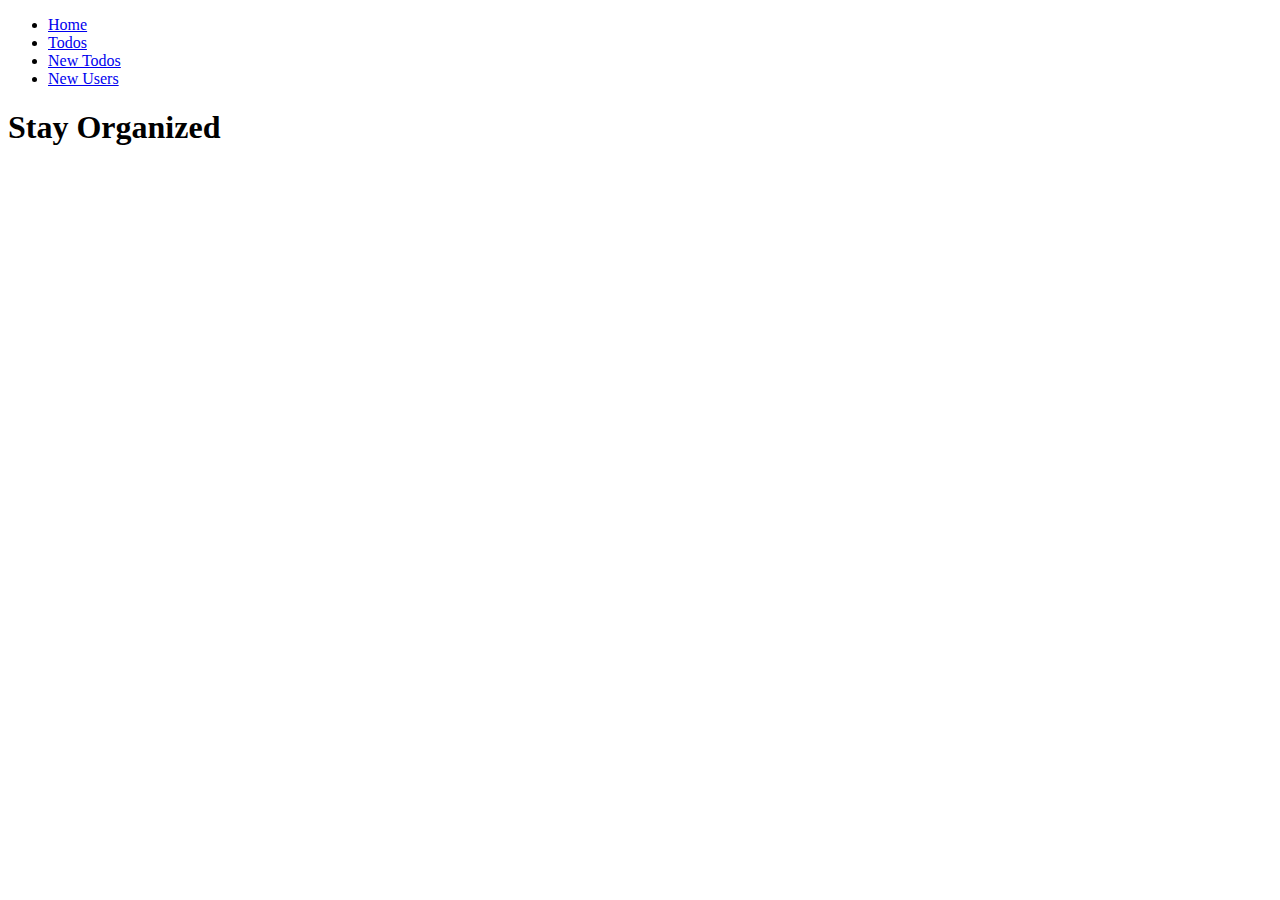
==== index.html @ f8f335c3 "added bootsrap card to form" ====
<!DOCTYPE html>
<html lang="en">
  <head>
    <meta charset="UTF-8" />
    <meta name="viewport" content="width=device-width, initial-scale=1.0" />
    <link
      href="https://cdn.jsdelivr.net/npm/bootstrap@5.3.2/dist/css/bootstrap.min.css"
      rel="stylesheet"
      integrity="sha384-T3c6CoIi6uLrA9TneNEoa7RxnatzjcDSCmG1MXxSR1GAsXEV/Dwwykc2MPK8M2HN"
      crossorigin="anonymous"
    />
    <title>Stay Organized</title>
  </head>
  <body>
    <ul>
      <li><a href="./index.html">Home</a></li>
      <li><a href="./todos.html">Todos</a></li>
      <li><a href="./new_todo.html">New Todos</a></li>
      <li><a href="./new_user.html">New Users</a></li>
    </ul>

    <h1>Stay Organized</h1>

    <script
      src="https://cdn.jsdelivr.net/npm/@popperjs/core@2.11.8/dist/umd/popper.min.js"
      integrity="sha384-I7E8VVD/ismYTF4hNIPjVp/Zjvgyol6VFvRkX/vR+Vc4jQkC+hVqc2pM8ODewa9r"
      crossorigin="anonymous"
    ></script>
    <script
      src="https://cdn.jsdelivr.net/npm/bootstrap@5.3.2/dist/js/bootstrap.min.js"
      integrity="sha384-BBtl+eGJRgqQAUMxJ7pMwbEyER4l1g+O15P+16Ep7Q9Q+zqX6gSbd85u4mG4QzX+"
      crossorigin="anonymous"
    ></script>
  </body>
</html>
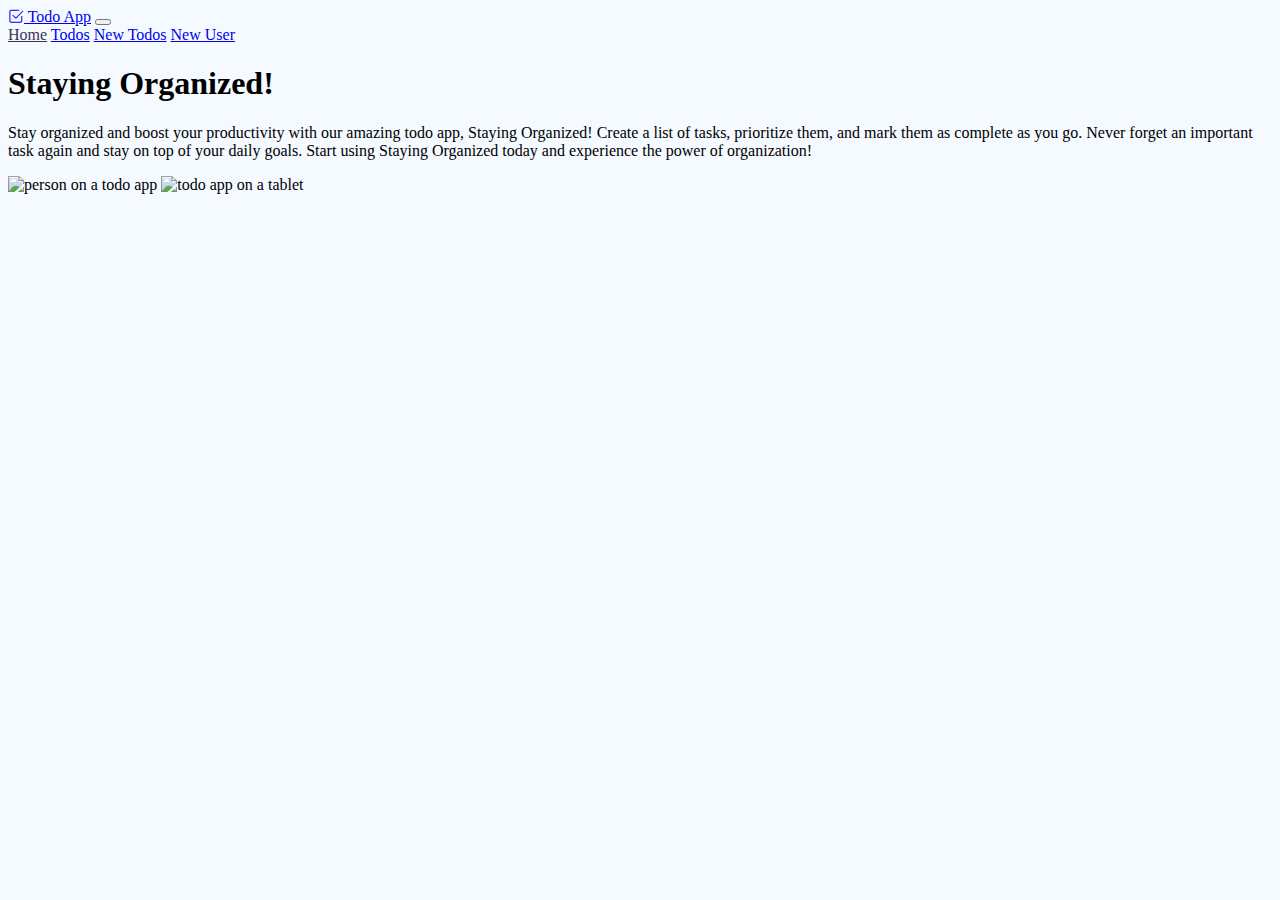
==== commit ad02218c: "completed readme file and updated styling" ====
--- a/index.html
+++ b/index.html
@@ -9,17 +9,59 @@
       integrity="sha384-T3c6CoIi6uLrA9TneNEoa7RxnatzjcDSCmG1MXxSR1GAsXEV/Dwwykc2MPK8M2HN"
       crossorigin="anonymous"
     />
+    <link
+      rel="stylesheet"
+      href="https://cdn.jsdelivr.net/npm/bootstrap-icons@1.11.2/font/bootstrap-icons.min.css"
+    />
+    <link href="./styles.css" rel="stylesheet">
     <title>Stay Organized</title>
   </head>
   <body>
-    <ul>
-      <li><a href="./index.html">Home</a></li>
-      <li><a href="./todos.html">Todos</a></li>
-      <li><a href="./new_todo.html">New Todos</a></li>
-      <li><a href="./new_user.html">New Users</a></li>
-    </ul>
+    <nav class="navbar navbar-expand-md">
+      <div class="container">
+        <a class="navbar-brand" href="#"
+          ><i class="bi bi-check2-square"></i> Todo App</a
+        >
+        <button
+          class="navbar-toggler"
+          type="button"
+          data-bs-toggle="collapse"
+          data-bs-target="#navbarNav"
+          aria-controls="navbarNav"
+          aria-expanded="false"
+          aria-label="Toggle navigation"
+        >
+          <span class="navbar-toggler-icon"></span>
+        </button>
+        <div class="collapse navbar-collapse" id="navbarNav">
+          <div class="navbar-nav nav-underline">
+            <a class="nav-link active" href="./index.html">Home</a>
+            <a class="nav-link" href="./todos.html">Todos</a>
+            <a class="nav-link" href="./new_todo.html">New Todos</a>
+            <a class="nav-link" href="./new_users.html">New User</a>
+          </div>
+        </div>
+      </div>
+    </nav>
 
-    <h1>Stay Organized</h1>
+    <div class="container text-center">
+      <h1>Staying Organized!</h1>
+
+      <p>
+        Stay organized and boost your productivity with our amazing todo app, Staying Organized!
+        Create a list of tasks, prioritize them, and mark them as complete as
+        you go. Never forget an important task again and stay on top of your
+        daily goals. Start using Staying Organized today and experience the power of
+        organization!
+      </p>
+
+      <div>
+        <img src="https://th.bing.com/th/id/OIG.gcQgX8OqOBqgZQCaNYpd?pid=ImgGn" alt="person on a todo app">
+        <img src="https://th.bing.com/th/id/OIG.4Yfd8_gcarATIKnb4TwP?pid=ImgGn" alt="todo app on a tablet">
+      </div>
+
+
+    </div>
 
     <script
       src="https://cdn.jsdelivr.net/npm/@popperjs/core@2.11.8/dist/umd/popper.min.js"
--- a/styles.css
+++ b/styles.css
@@ -0,0 +1,30 @@
+body {
+    background-color: #F4FAFF;
+}
+
+.btn-primary {
+    background-color: #B7ADCF;
+    border-color: #B7ADCF;
+}
+
+.btn-primary:focus:active, .btn-primary:hover {
+    background-color: #ae99e0 !important; 
+    border-color: #B7ADCF !important;
+}
+
+li:hover {
+    background-color: #DEE7E7;
+}
+
+img {
+    width: 45%;
+}
+
+.nav-underline > .active{
+    border-color: #ae99e0 !important;
+    color:#3d3253 !important;
+}
+
+.nav-underline > *:hover{
+    border-color: #ae99e0 !important;
+}